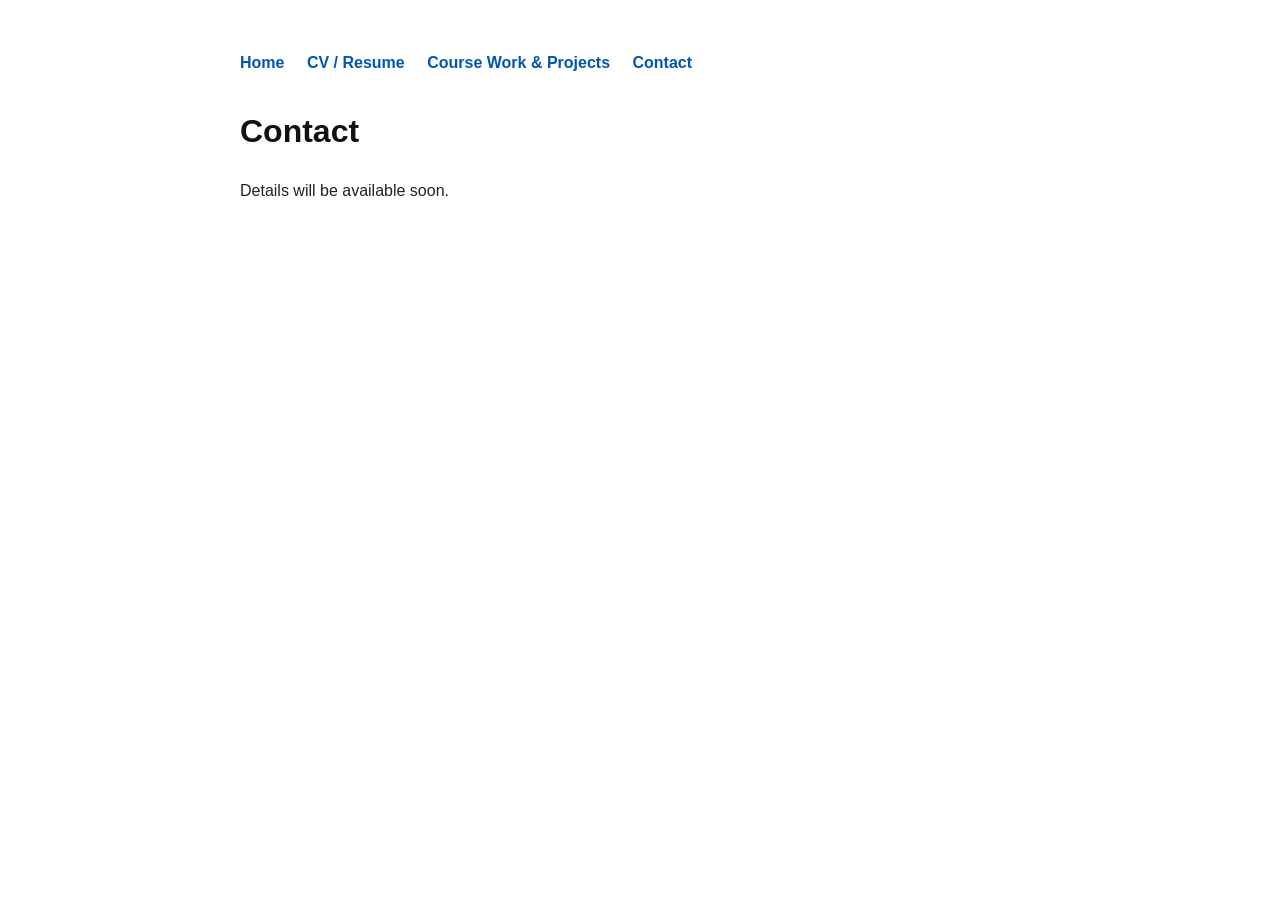
==== contact.html @ f8046928 "Create contact.html" ====
<!DOCTYPE html>
<html>
<head>
  <title>Othman's Contact Page</title>
  <link rel="stylesheet" href="style.css">
</head>
<body>
  <nav>
    <a href="index.html">Home</a>
    <a href="resume.html">CV / Resume</a>
    <a href="coursework.html">Course Work & Projects</a>
    <a href="contact.html">Contact</a>
  </nav>

  <h1>Contact</h1>

  <section>
    <p>Details will be available soon.</p>
  </section>
</body>
</html>
---- style.css ----
body {
  font-family: Arial, sans-serif;
  max-width: 800px;
  margin: 50px auto;
  padding: 0 20px;
  line-height: 1.6;
  color: #222;
}

nav {
  margin-bottom: 30px;
}

nav a {
  margin-right: 18px;
  text-decoration: none;
  color: #0056b3;
  font-weight: bold;
}

nav a:hover {
  text-decoration: underline;
}

h1, h2 {
  color: #111;
}

section {
  margin-bottom: 30px;
}

.cv-placeholder {
  margin-top: 15px;
  padding: 30px;
  border: 1px solid #ccc;
  text-align: center;
}
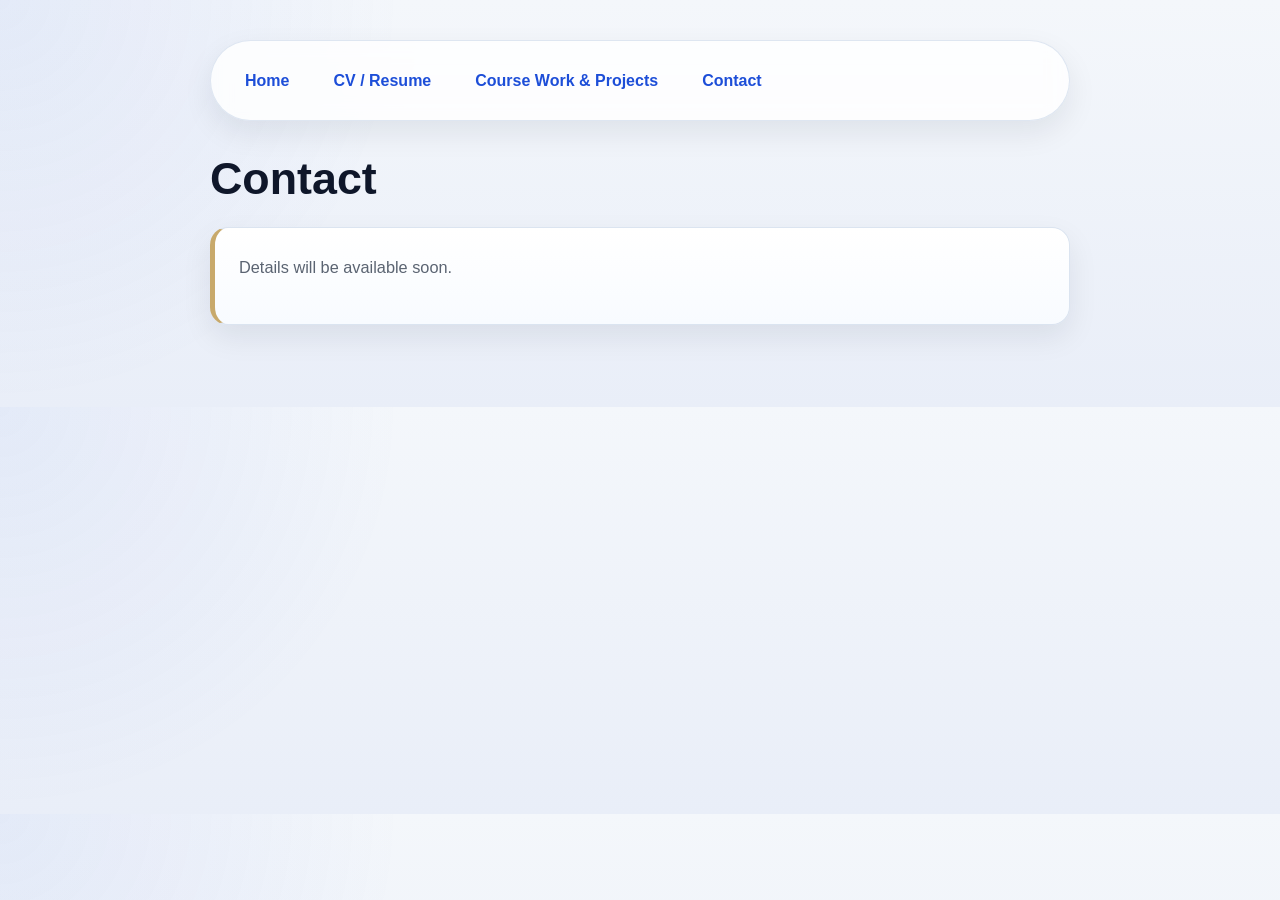
==== commit 738ee440: "Update contact.html" ====
--- a/contact.html
+++ b/contact.html
@@ -2,6 +2,7 @@
 <html>
 <head>
   <title>Othman's Contact Page</title>
+  <meta name="viewport" content="width=device-width, initial-scale=1.0">
   <link rel="stylesheet" href="style.css">
 </head>
 <body>
--- a/style.css
+++ b/style.css
@@ -1,38 +1,132 @@
+:root {
+  --bg-1: #f4f7fb;
+  --bg-2: #e9eef8;
+  --surface: #ffffff;
+  --surface-2: #f8fbff;
+  --text: #1f2937;
+  --muted: #5b6472;
+  --primary: #1d4ed8;
+  --primary-dark: #163ea8;
+  --accent: #c8a96b;
+  --border: #dbe4f0;
+  --shadow: 0 12px 30px rgba(15, 23, 42, 0.08);
+  --radius: 18px;
+}
+
+* {
+  box-sizing: border-box;
+}
+
+html {
+  scroll-behavior: smooth;
+}
+
 body {
   font-family: Arial, sans-serif;
-  max-width: 800px;
-  margin: 50px auto;
-  padding: 0 20px;
-  line-height: 1.6;
-  color: #222;
+  max-width: 900px;
+  margin: 0 auto;
+  padding: 40px 20px 60px;
+  line-height: 1.7;
+  color: var(--text);
+  background:
+    radial-gradient(circle at top left, rgba(29, 78, 216, 0.08), transparent 30%),
+    linear-gradient(180deg, var(--bg-1), var(--bg-2));
 }
 
 nav {
-  margin-bottom: 30px;
+  display: flex;
+  flex-wrap: wrap;
+  gap: 12px;
+  margin-bottom: 32px;
+  padding: 16px 18px;
+  background: rgba(255, 255, 255, 0.82);
+  border: 1px solid rgba(219, 228, 240, 0.9);
+  border-radius: 999px;
+  box-shadow: var(--shadow);
+  backdrop-filter: blur(10px);
+  position: sticky;
+  top: 16px;
+  z-index: 10;
 }
 
 nav a {
-  margin-right: 18px;
   text-decoration: none;
-  color: #0056b3;
-  font-weight: bold;
+  color: var(--primary);
+  font-weight: 700;
+  padding: 10px 16px;
+  border-radius: 999px;
+  transition: 0.25s ease;
 }
 
 nav a:hover {
-  text-decoration: underline;
+  background: var(--primary);
+  color: white;
+  transform: translateY(-1px);
 }
 
-h1, h2 {
-  color: #111;
+h1 {
+  font-size: 2.8rem;
+  line-height: 1.15;
+  margin: 18px 0 10px;
+  color: #0f172a;
+}
+
+h2 {
+  font-size: 1.35rem;
+  margin-top: 0;
+  margin-bottom: 14px;
+  color: var(--primary-dark);
+}
+
+p {
+  margin-top: 0;
+  color: var(--muted);
+  font-size: 1.02rem;
 }
 
 section {
-  margin-bottom: 30px;
+  background: linear-gradient(180deg, var(--surface), var(--surface-2));
+  border: 1px solid var(--border);
+  border-left: 5px solid var(--accent);
+  border-radius: var(--radius);
+  padding: 26px 24px;
+  margin: 22px 0;
+  box-shadow: var(--shadow);
 }
 
 .cv-placeholder {
-  margin-top: 15px;
-  padding: 30px;
-  border: 1px solid #ccc;
+  margin-top: 18px;
+  padding: 40px 20px;
+  border: 2px dashed var(--accent);
+  border-radius: 14px;
   text-align: center;
+  background: rgba(200, 169, 107, 0.08);
+  color: var(--text);
+  font-weight: 700;
 }
+
+a {
+  color: var(--primary);
+}
+
+a:hover {
+  color: var(--primary-dark);
+}
+
+@media (max-width: 700px) {
+  body {
+    padding: 24px 14px 40px;
+  }
+
+  nav {
+    border-radius: 24px;
+  }
+
+  h1 {
+    font-size: 2.2rem;
+  }
+
+  section {
+    padding: 20px 18px;
+  }
+}
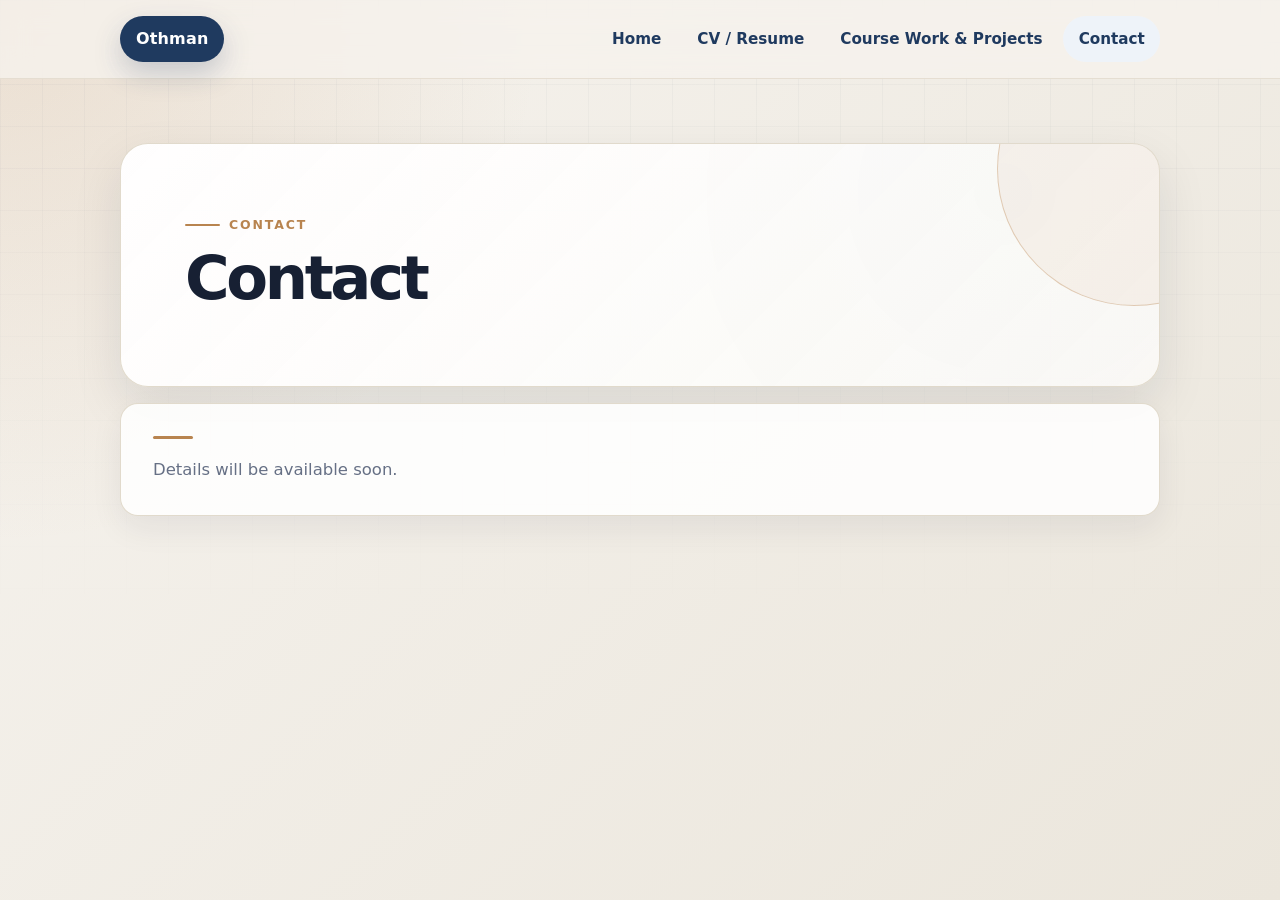
==== commit a3c307b8: "Add files via upload" ====
--- a/contact.html
+++ b/contact.html
@@ -1,22 +1,38 @@
 <!DOCTYPE html>
-<html>
+<html lang="en">
 <head>
+  <meta charset="UTF-8">
+  <meta name="viewport" content="width=device-width, initial-scale=1.0">
   <title>Othman's Contact Page</title>
-  <meta name="viewport" content="width=device-width, initial-scale=1.0">
+  <meta name="description" content="Othman's contact page.">
   <link rel="stylesheet" href="style.css">
 </head>
 <body>
-  <nav>
-    <a href="index.html">Home</a>
-    <a href="resume.html">CV / Resume</a>
-    <a href="coursework.html">Course Work & Projects</a>
-    <a href="contact.html">Contact</a>
-  </nav>
+  <a class="skip-link" href="#content">Skip to content</a>
 
-  <h1>Contact</h1>
+  <header class="site-header">
+    <nav class="site-nav" aria-label="Primary navigation">
+      <a class="brand" href="index.html">Othman</a>
+      <div class="nav-links">
+        <a href="index.html">Home</a>
+        <a href="resume.html">CV / Resume</a>
+        <a href="coursework.html">Course Work &amp; Projects</a>
+        <a href="contact.html" aria-current="page">Contact</a>
+      </div>
+    </nav>
+  </header>
 
-  <section>
-    <p>Details will be available soon.</p>
-  </section>
+  <main id="content" class="page-shell">
+    <section class="hero compact-hero">
+      <div class="hero-content">
+        <p class="section-label">Contact</p>
+        <h1>Contact</h1>
+      </div>
+    </section>
+
+    <section class="card wide-card">
+      <p>Details will be available soon.</p>
+    </section>
+  </main>
 </body>
 </html>
--- a/style.css
+++ b/style.css
@@ -1,16 +1,18 @@
 :root {
-  --bg-1: #f4f7fb;
-  --bg-2: #e9eef8;
+  --bg: #f6f3ee;
+  --bg-soft: #ebe6dc;
   --surface: #ffffff;
-  --surface-2: #f8fbff;
-  --text: #1f2937;
-  --muted: #5b6472;
-  --primary: #1d4ed8;
-  --primary-dark: #163ea8;
-  --accent: #c8a96b;
-  --border: #dbe4f0;
-  --shadow: 0 12px 30px rgba(15, 23, 42, 0.08);
-  --radius: 18px;
+  --surface-muted: #fbfaf7;
+  --text: #172033;
+  --muted: #667085;
+  --line: #dfd7c8;
+  --primary: #1f3a5f;
+  --primary-soft: #eef3f9;
+  --accent: #b8844f;
+  --shadow: 0 20px 50px rgba(23, 32, 51, 0.10);
+  --radius-lg: 28px;
+  --radius-md: 18px;
+  --page-width: 1040px;
 }
 
 * {
@@ -22,111 +24,339 @@
 }
 
 body {
-  font-family: Arial, sans-serif;
-  max-width: 900px;
-  margin: 0 auto;
-  padding: 40px 20px 60px;
-  line-height: 1.7;
+  min-height: 100vh;
+  margin: 0;
+  font-family: Inter, ui-sans-serif, system-ui, -apple-system, BlinkMacSystemFont, "Segoe UI", sans-serif;
+  line-height: 1.65;
   color: var(--text);
   background:
-    radial-gradient(circle at top left, rgba(29, 78, 216, 0.08), transparent 30%),
-    linear-gradient(180deg, var(--bg-1), var(--bg-2));
-}
-
-nav {
+    radial-gradient(circle at top left, rgba(184, 132, 79, 0.18), transparent 34rem),
+    linear-gradient(135deg, var(--bg), var(--bg-soft));
+}
+
+body::before {
+  content: "";
+  position: fixed;
+  inset: 0;
+  pointer-events: none;
+  background-image:
+    linear-gradient(rgba(31, 58, 95, 0.035) 1px, transparent 1px),
+    linear-gradient(90deg, rgba(31, 58, 95, 0.035) 1px, transparent 1px);
+  background-size: 42px 42px;
+  mask-image: linear-gradient(to bottom, black, transparent 70%);
+}
+
+.skip-link {
+  position: absolute;
+  left: 1rem;
+  top: 1rem;
+  z-index: 100;
+  padding: 0.7rem 0.95rem;
+  border-radius: 999px;
+  background: var(--text);
+  color: white;
+  transform: translateY(-160%);
+  transition: transform 0.2s ease;
+}
+
+.skip-link:focus {
+  transform: translateY(0);
+}
+
+.site-header {
+  position: sticky;
+  top: 0;
+  z-index: 20;
+  padding: 1rem;
+  backdrop-filter: blur(14px);
+  background: rgba(246, 243, 238, 0.78);
+  border-bottom: 1px solid rgba(223, 215, 200, 0.72);
+}
+
+.site-nav {
+  width: min(100%, var(--page-width));
+  margin: 0 auto;
   display: flex;
+  align-items: center;
+  justify-content: space-between;
+  gap: 1rem;
+}
+
+.brand {
+  display: inline-flex;
+  align-items: center;
+  justify-content: center;
+  min-width: 2.9rem;
+  min-height: 2.9rem;
+  padding: 0 1rem;
+  border-radius: 999px;
+  color: var(--surface);
+  background: var(--primary);
+  font-weight: 800;
+  letter-spacing: 0.01em;
+  text-decoration: none;
+  box-shadow: 0 12px 28px rgba(31, 58, 95, 0.22);
+}
+
+.nav-links {
+  display: flex;
+  align-items: center;
+  justify-content: flex-end;
   flex-wrap: wrap;
-  gap: 12px;
-  margin-bottom: 32px;
-  padding: 16px 18px;
-  background: rgba(255, 255, 255, 0.82);
-  border: 1px solid rgba(219, 228, 240, 0.9);
-  border-radius: 999px;
+  gap: 0.35rem;
+}
+
+.nav-links a {
+  display: inline-flex;
+  align-items: center;
+  justify-content: center;
+  min-height: 2.65rem;
+  padding: 0.65rem 0.95rem;
+  border-radius: 999px;
+  color: var(--primary);
+  font-size: 0.95rem;
+  font-weight: 700;
+  text-decoration: none;
+  transition: background 0.2s ease, color 0.2s ease, transform 0.2s ease;
+}
+
+.nav-links a:hover,
+.nav-links a:focus-visible,
+.nav-links a[aria-current="page"] {
+  color: var(--primary);
+  background: var(--primary-soft);
+}
+
+.nav-links a:hover {
+  transform: translateY(-1px);
+}
+
+.page-shell {
+  position: relative;
+  width: min(100% - 2rem, var(--page-width));
+  margin: 0 auto;
+  padding: clamp(1.8rem, 5vw, 4.5rem) 0 clamp(3rem, 7vw, 5.5rem);
+}
+
+.hero {
+  position: relative;
+  overflow: hidden;
+  min-height: clamp(17rem, 42vw, 25rem);
+  display: grid;
+  align-items: end;
+  padding: clamp(2rem, 5vw, 4.5rem);
+  border: 1px solid rgba(223, 215, 200, 0.92);
+  border-radius: var(--radius-lg);
+  background:
+    linear-gradient(135deg, rgba(255, 255, 255, 0.96), rgba(251, 250, 247, 0.90)),
+    radial-gradient(circle at 85% 20%, rgba(31, 58, 95, 0.13), transparent 24rem);
   box-shadow: var(--shadow);
-  backdrop-filter: blur(10px);
-  position: sticky;
-  top: 16px;
-  z-index: 10;
-}
-
-nav a {
-  text-decoration: none;
-  color: var(--primary);
-  font-weight: 700;
-  padding: 10px 16px;
-  border-radius: 999px;
-  transition: 0.25s ease;
-}
-
-nav a:hover {
-  background: var(--primary);
-  color: white;
-  transform: translateY(-1px);
-}
-
-h1 {
-  font-size: 2.8rem;
-  line-height: 1.15;
-  margin: 18px 0 10px;
-  color: #0f172a;
-}
-
-h2 {
-  font-size: 1.35rem;
-  margin-top: 0;
-  margin-bottom: 14px;
-  color: var(--primary-dark);
-}
-
+}
+
+.hero::after {
+  content: "";
+  position: absolute;
+  right: -7rem;
+  top: -7rem;
+  width: 17rem;
+  height: 17rem;
+  border-radius: 50%;
+  border: 1px solid rgba(184, 132, 79, 0.35);
+  background: rgba(184, 132, 79, 0.08);
+}
+
+.compact-hero {
+  min-height: 13rem;
+}
+
+.hero-content {
+  position: relative;
+  z-index: 1;
+  max-width: 45rem;
+}
+
+.section-label {
+  display: inline-flex;
+  align-items: center;
+  gap: 0.55rem;
+  margin: 0 0 0.85rem;
+  color: var(--accent);
+  font-size: 0.78rem;
+  font-weight: 800;
+  letter-spacing: 0.15em;
+  text-transform: uppercase;
+}
+
+.section-label::before {
+  content: "";
+  width: 2.2rem;
+  height: 2px;
+  border-radius: 999px;
+  background: var(--accent);
+}
+
+h1,
+h2,
 p {
   margin-top: 0;
+}
+
+h1 {
+  margin-bottom: 0.8rem;
+  color: var(--text);
+  font-size: clamp(2.35rem, 7vw, 5rem);
+  line-height: 0.98;
+  letter-spacing: -0.055em;
+}
+
+.compact-hero h1 {
+  font-size: clamp(2.1rem, 5vw, 3.8rem);
+}
+
+h2 {
+  margin-bottom: 0.8rem;
+  color: var(--primary);
+  font-size: clamp(1.2rem, 2vw, 1.45rem);
+  line-height: 1.2;
+  letter-spacing: -0.02em;
+}
+
+p {
+  margin-bottom: 0;
   color: var(--muted);
-  font-size: 1.02rem;
-}
-
-section {
-  background: linear-gradient(180deg, var(--surface), var(--surface-2));
-  border: 1px solid var(--border);
-  border-left: 5px solid var(--accent);
-  border-radius: var(--radius);
-  padding: 26px 24px;
-  margin: 22px 0;
-  box-shadow: var(--shadow);
+  font-size: 1.03rem;
+}
+
+.lead {
+  max-width: 38rem;
+  color: #4d5b6e;
+  font-size: clamp(1.08rem, 2.4vw, 1.35rem);
+}
+
+.card-grid {
+  display: grid;
+  grid-template-columns: repeat(2, minmax(0, 1fr));
+  gap: 1rem;
+  margin-top: 1rem;
+}
+
+.card {
+  position: relative;
+  overflow: hidden;
+  padding: clamp(1.35rem, 3vw, 2rem);
+  border: 1px solid rgba(223, 215, 200, 0.92);
+  border-radius: var(--radius-md);
+  background: rgba(255, 255, 255, 0.86);
+  box-shadow: 0 12px 32px rgba(23, 32, 51, 0.07);
+}
+
+.card::before {
+  content: "";
+  display: block;
+  width: 2.5rem;
+  height: 3px;
+  margin-bottom: 1.1rem;
+  border-radius: 999px;
+  background: var(--accent);
+}
+
+.wide-card {
+  margin-top: 1rem;
 }
 
 .cv-placeholder {
-  margin-top: 18px;
-  padding: 40px 20px;
-  border: 2px dashed var(--accent);
-  border-radius: 14px;
+  margin-top: 1.3rem;
+  min-height: 11rem;
+  display: grid;
+  place-items: center;
+  padding: 2rem;
+  border: 1.5px dashed rgba(184, 132, 79, 0.65);
+  border-radius: var(--radius-md);
+  background:
+    linear-gradient(135deg, rgba(184, 132, 79, 0.09), rgba(255, 255, 255, 0.65));
   text-align: center;
-  background: rgba(200, 169, 107, 0.08);
-  color: var(--text);
-  font-weight: 700;
+}
+
+.cv-placeholder p {
+  color: var(--primary);
+  font-weight: 800;
 }
 
 a {
   color: var(--primary);
 }
 
-a:hover {
-  color: var(--primary-dark);
-}
-
-@media (max-width: 700px) {
-  body {
-    padding: 24px 14px 40px;
-  }
-
-  nav {
-    border-radius: 24px;
+a:focus-visible {
+  outline: 3px solid rgba(184, 132, 79, 0.45);
+  outline-offset: 3px;
+}
+
+@media (max-width: 760px) {
+  .site-header {
+    padding: 0.75rem;
+  }
+
+  .site-nav {
+    align-items: stretch;
+    flex-direction: column;
+  }
+
+  .brand {
+    width: 100%;
+  }
+
+  .nav-links {
+    display: grid;
+    grid-template-columns: repeat(2, minmax(0, 1fr));
+    width: 100%;
+  }
+
+  .nav-links a {
+    min-height: 2.75rem;
+    padding: 0.65rem 0.7rem;
+    font-size: 0.88rem;
+    text-align: center;
+    background: rgba(255, 255, 255, 0.58);
+  }
+
+  .page-shell {
+    width: min(100% - 1.1rem, var(--page-width));
+  }
+
+  .hero {
+    min-height: 15rem;
+    border-radius: 22px;
+  }
+
+  .card-grid {
+    grid-template-columns: 1fr;
+  }
+}
+
+@media (max-width: 430px) {
+  .page-shell {
+    width: min(100% - 0.8rem, var(--page-width));
+  }
+
+  .hero,
+  .card {
+    padding: 1.15rem;
+  }
+
+  .nav-links {
+    gap: 0.3rem;
+  }
+
+  .nav-links a {
+    font-size: 0.82rem;
+  }
+
+  .section-label {
+    font-size: 0.7rem;
+    letter-spacing: 0.11em;
   }
 
   h1 {
-    font-size: 2.2rem;
-  }
-
-  section {
-    padding: 20px 18px;
-  }
-}
+    letter-spacing: -0.045em;
+  }
+}
